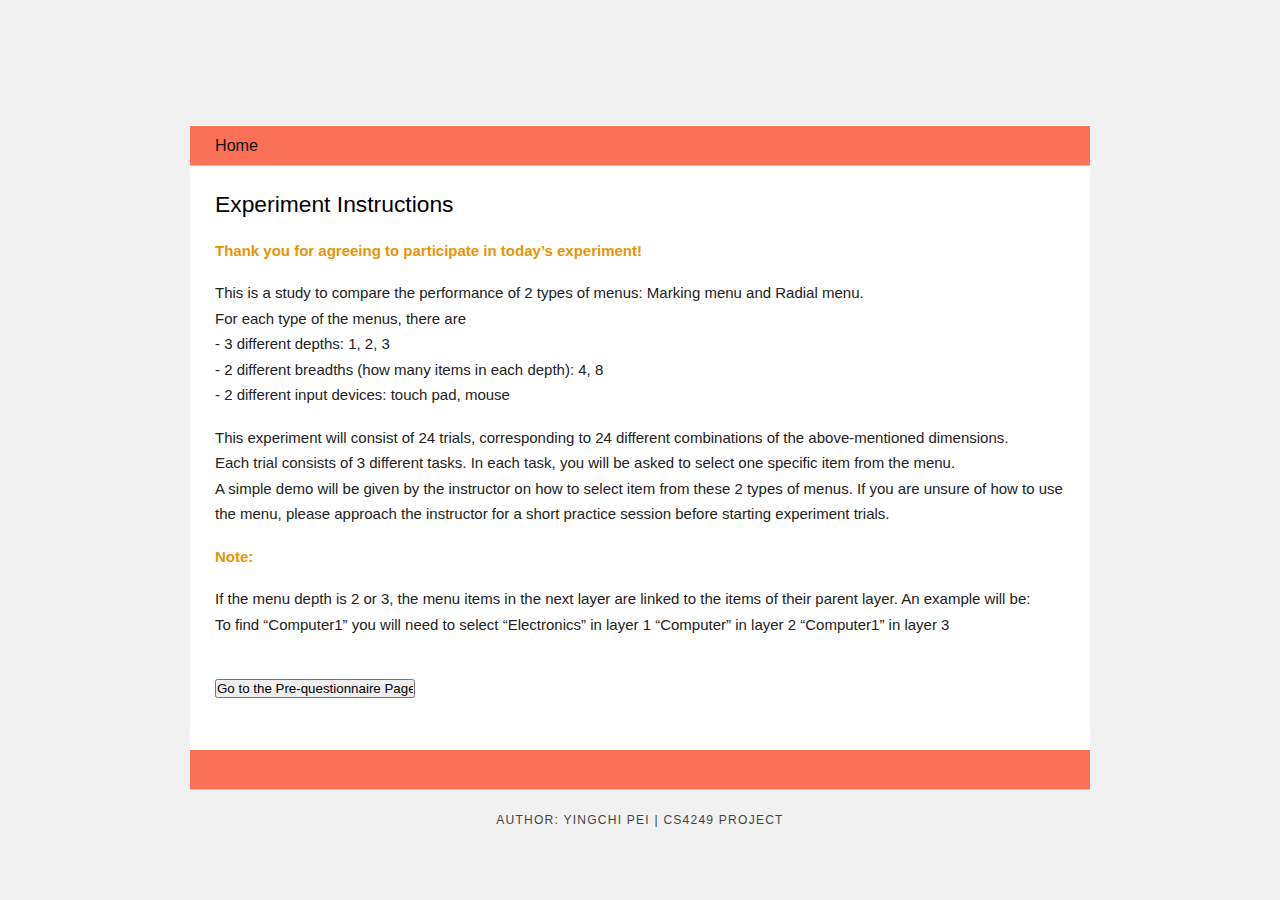
==== instruction.html @ c21708bb "add new pages" ====
<!DOCTYPE HTML>
<html>

<head>
    <meta http-equiv="Content-Type" content="text/html; charset=utf-8"/>
    <title>Instructions</title>
    <link rel="stylesheet" href="css/index.css" type="text/css" media="screen"/>
</head>

<body>
<div id="logo"></div>
<div id="basic-accordian">
    <div id="test-header" class="accordion_headings">Home</div>
    <div id="test-content">
        <div class="accordion_child">
            <h1>Experiment Instructions</h1>

            <p><b>Thank you for agreeing to participate in today’s experiment!</b> <br></p>
            <p>
                This is a study to compare the performance of 2 types of menus: Marking menu and
                Radial menu.<br>

                For each type of the menus, there are <br>
                - 3 different depths: 1, 2, 3 <br>
                - 2 different breadths (how many items in each depth): 4, 8 <br>
                - 2 different input devices: touch pad, mouse <br>
            </p>
            <p>This experiment will consist of 24 trials, corresponding to 24 different combinations
                of the above-mentioned dimensions. <br>
                Each trial consists of 3 different tasks. In each task, you will be asked to select
                one specific item from the menu. <br>
                A simple demo will be given by the instructor on how to select item from these 2
                types of menus. If you are unsure of how to use the menu, please approach the
                instructor for a short practice session before starting experiment trials.
            <p><b>Note: </b></p>
            <p>
                If the menu depth is 2 or 3, the menu items in the next layer are linked to the
                items of their parent layer. An example will be: <br>
                To find “Computer1” you will need to select “Electronics” in layer 1 “Computer” in layer
                2 “Computer1” in layer 3
            </p>
        </div>
    </div>

    <form action="pre_qn.html">
        <input type="submit" class="submit" value="Go to the Pre-questionnaire Page :)"/>
    </form>
    <div id="test1-header" class="accordion_headings"> &nbsp;</div>
</div>
</div>
<div id="footer">
    <p>Author: Yingchi PEI | CS4249 Project</p>
</div>
</body>
</html>
---- css/index.css ----
html {
}

* {
    margin: 0;
    padding: 0;
}

body {
    font-family: 'Josefin Sans', arial, sans-serif;
    font-size: .84em;
    color: #222;
    line-height: 1.4em;
    background: #F1F1F1;
    width: 900px;
    margin: 10px auto 0px auto;
}

h1, h2, h3, h4, h5, h6 {
    color: #FFA509;
    letter-spacing: 0em;
    padding: 0 0 5px 0;
}

h1, h2, h3 {
    font: normal 170% 'Open Sans', arial;
    margin: 0 0 15px 0;
    padding: 0 0 5px 0;
    color: #000;
}

h2 {
    font-size: 130%;
    padding: 9px 0 5px 0;
    color: #555;
}

h3 {
    font-size: 140%;
    padding: 5px 0 0 0;
}

h4, h6 {
    color: #009FBC;
    padding: 0 0 5px 0;
    font: normal 110% arial;
    text-transform: uppercase;
}

h5, h6 {
    color: #888;
    font: normal 95% arial;
    letter-spacing: normal;
    padding: 0 0 15px 0;
}

a, a:hover {
    outline: none;
    text-decoration: none;
    border-bottom: 1px dashed #000;
    color: #000;
}

p {
    font-size: 15px;
    line-height: 1.7em;
    padding-bottom: 17px;
}
b {
    color:#e59408;
}

blockquote {
    margin: 20px 0;
    padding: 10px 20px 0 20px;
    border: 1px solid #E5E5DB;
    background: #FFF;
}

ul {
    margin: 2px 0 12px 0;
}

ul li {
    list-style-type: none;
    background: url(bullet.png) no-repeat;
    margin: 0 0 0 0;
    padding: 0 0 4px 25px;
    line-height: 1.5em;
}

ol {
    margin: 8px 0 22px 0;
}

ol li {
    margin: 0 0 11px 20px;
}

.left {
    float: left;
    width: auto;
    margin-right: 10px;
}

.right {
    float: right;
    width: auto;
    margin-left: 10px;
}

.center {
    display: block;
    text-align: center;
    margin: 20px auto;
}

#basic-accordian {
    padding: 0px;
    background: #FFF;
}

.accordion_headings {
    padding: 10px 25px 10px 25px;
    background: #fb7158;
    color: #111;
    border-top: 1px solid #FFF;
    border-bottom: 1px solid #CCC;
    font-size: 120%;
    position: relative;
    z-index: 20;
}

.accordion_child {
    padding: 25px;
    background: #FFF;
}

#logo {
    width: 100%;
    height: 100px;
    background: transparent;
    color: #444;
    position: relative;
    z-index: 10;
    padding-top: 15px;
}

#logo h1 {
    font: normal 600% 'century gothic', arial;
    padding: 0 0 0 20px;
    margin: 0;
    color: #CCC;
}

#footer p {
    letter-spacing: 0.1em;
    text-transform: uppercase;
    text-align: center;
    padding: 20px;
    color: #444;
    font-size: 90%;
}

#footer a, #footer a:hover {
    color: #76786A;
    text-decoration: none;
    border: 0;
}

.search {
    color: #5D5D5D;
    border: 1px solid #BBB;
    width: 134px;
    padding: 4px;
    font: 100% arial, sans-serif;
}

.form_settings {
    margin: 15px 0 0 0;
}

.form_settings p {
    padding: 0 0 4px 0;
}

.form_settings span {
    float: left;
    width: 200px;
    text-align: left;
}

.form_settings input, .form_settings textarea {
    padding: 5px;
    width: 150px;
    font: 100% arial;
    border: 1px solid #E5E5DB;
    background: #FFF;
    color: #47433F;
}

.form_settings .submit {
    font: 100% arial;
    border: 2px;
    width: 99px;
    margin: 0 0 0 10px;
    height: 28px;
    padding: 5px 0 5px 0;
    cursor: pointer;
    background: #EEE;
    color: #111;
}

.form_settings textarea, .form_settings select {
    font: 100% arial;
    width: 299px;
}

.form_settings select {
    width: 310px;
}

.form_settings .checkbox {
    margin: 4px 0;
    padding: 0;
    width: 14px;
    border: 0;
    background: none;
}

.separator {
    width: 100%;
    height: 0;
    border-top: 1px solid #D9D5CF;
    border-bottom: 1px solid #FFF;
    margin: 0 0 20px 0;
}

form {
    margin: 0 auto;
    padding: 0 0 50px 25px;
}

form .submit {
    width: 200px;
}

table {
    margin: 10px 0 30px 0;
}

table tr th, table tr td {
    background: #EFEFEF;
    color: #111;
    padding: 7px 4px;
    text-align: left;
}

table tr td {
    background: #F8F8F8;
    color: #47433F;
    border-top: 1px solid #FFF;
}
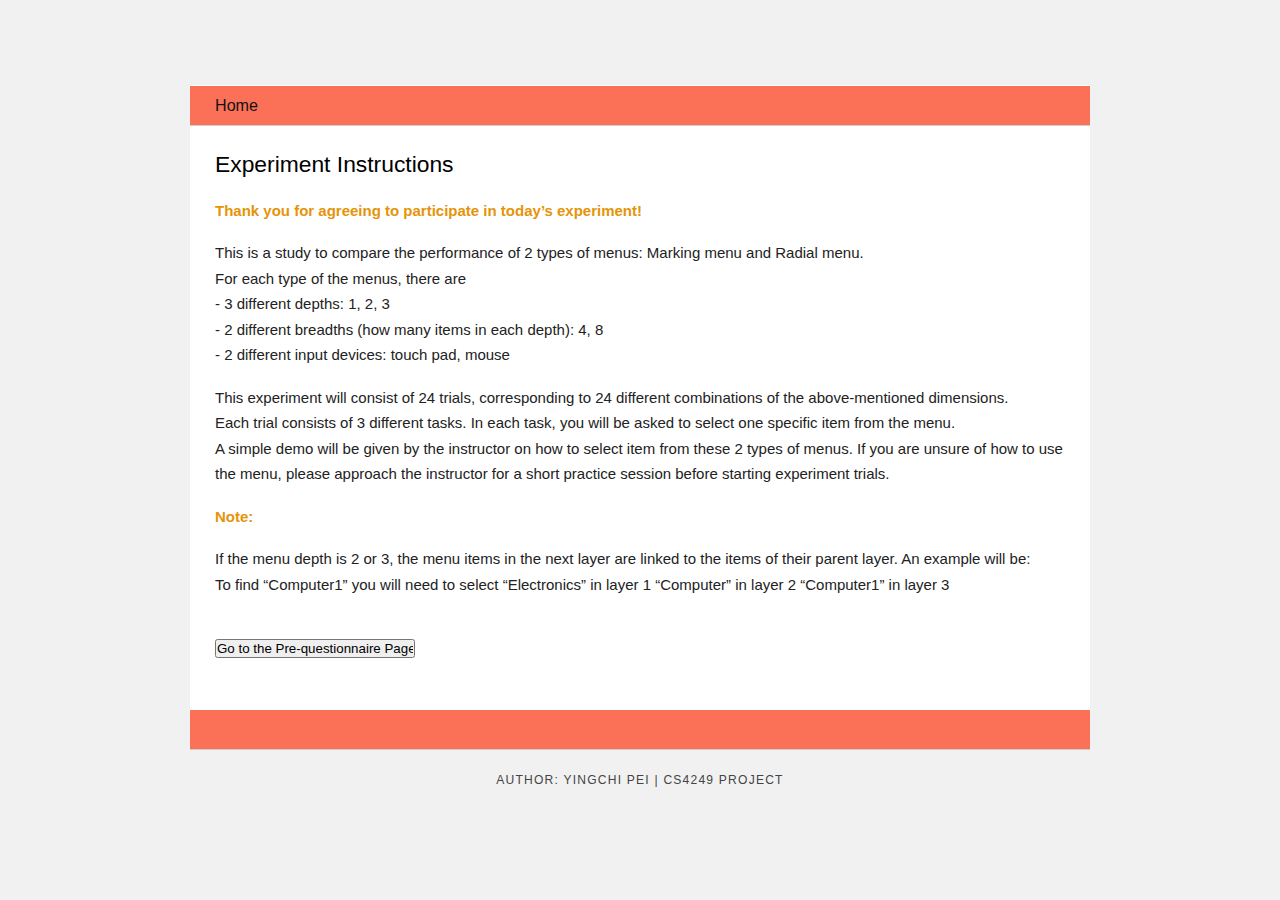
==== commit 42b30369: "modify tracking for marking menu; remove unused css;add id tracking on consent page" ====
--- a/instruction.html
+++ b/instruction.html
@@ -51,5 +51,6 @@
 <div id="footer">
     <p>Author: Yingchi PEI | CS4249 Project</p>
 </div>
+
 </body>
 </html>
--- a/css/index.css
+++ b/css/index.css
@@ -138,7 +138,7 @@
 
 #logo {
     width: 100%;
-    height: 100px;
+    height: 60px;
     background: transparent;
     color: #444;
     position: relative;
